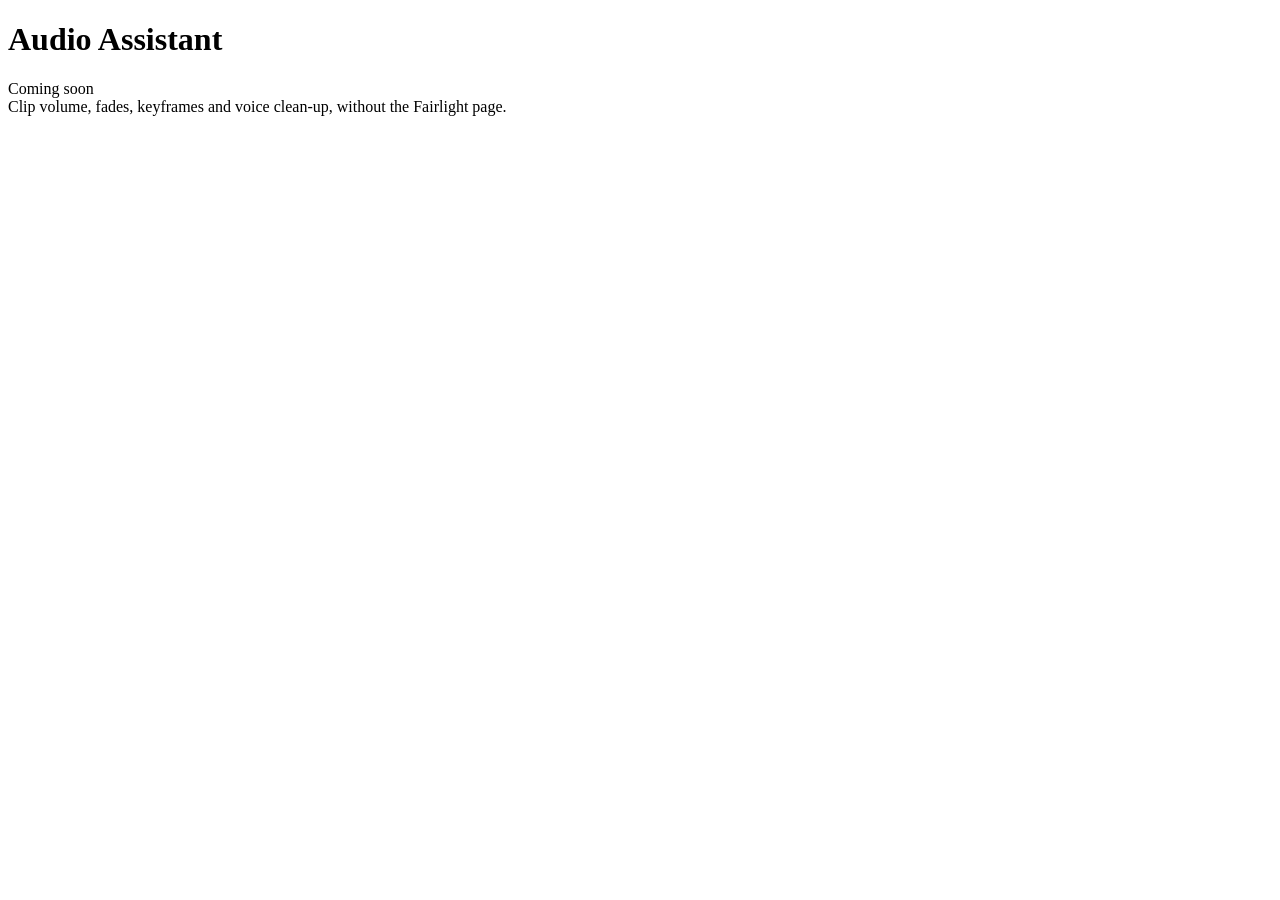
==== app/pages/audio_assistant/web/index.html @ 88586d2d "Audio Assistant: a new main tab, the page only for now An easier alternative to the Fairlight page, " ====
<!DOCTYPE html>
<html lang="en">
<head>
    <meta charset="UTF-8">
    <meta http-equiv="Content-Security-Policy"
          content="default-src 'none'; script-src file: qrc:; style-src file: 'unsafe-inline'; font-src file:; img-src file: data:">
    <title>Audio Assistant</title>
    <link rel="stylesheet" href="../../../web/buddy.css">
    <script src="qrc:///qtwebchannel/qwebchannel.js"></script>
    <script src="../../../web/buddy.js"></script>
</head>
<body>
<main class="page">
    <header class="page-head">
        <h1 class="page-title">Audio Assistant</h1>
    </header>

    <!-- Nothing yet: the tools come later. -->
    <section class="card empty">
        <div class="strong">Coming soon</div>
        <div>Clip volume, fades, keyframes and voice clean-up, without the Fairlight page.</div>
    </section>
</main>
</body>
</html>
---- app/web/buddy.css ----
/*
 * Buddy's shared web styles - every web tool page links this first.
 *
 * Colours, radii and fonts are CSS variables set by buddy.js from the
 * theme Python sends (core/web_theme.py). Nothing here names a colour of
 * its own: a component says var(--btn-bg), and whether that is Resolve's
 * grey pill, Retro's ink outline or Nova's glass is decided in one place.
 *
 * What no variable can say - Nova's glow orbs, Off-world's scanlines - is
 * a theme's own stylesheet, themes/<family>.css, imported below. Only
 * those name a <html data-family="...">; tests/test_web_theme.py checks.
 *
 * Components: .btn (.accent .danger .icon .ghost), .field, .card (.card-head), .chip,
 * .muted/.small, .toast, .menu-pop, .picker, .spinner. Tool pages add their own layout on top.
 */

@import url("themes/desktop.css");
@import url("themes/nova.css");
@import url("themes/offworld.css");
@import url("themes/resolve.css");

@font-face {
    font-family: "Open Sans";
    src: url("../assets/fonts/OpenSans-VariableFont.ttf") format("truetype");
    font-weight: 300 800;
}

/* Fallbacks until the theme arrives (a few ms); the body stays hidden
   until then so there is no flash of the wrong colours. */
:root {
    --font: "Segoe UI", "Helvetica Neue", sans-serif;
    --font-size: 9.75pt;
    --text: #ddd; --text-strong: #fff; --text-dim: #888;
    --page-bg: transparent;
    --card-bg: #222; --card-border: #333; --card-radius: 12px;
    --card-shadow: none; --card-blur: none;
    --btn-bg: #333; --btn-fg: #ddd; --btn-border: #444; --btn-radius: 12px;
    --btn-pad: 7px 16px; --btn-weight: 600;
    --accent-bg: #888; --accent-fg: #000; --accent-border: transparent;
    --field-bg: #111; --field-fg: #eee; --field-border: #444; --field-radius: 8px;
    --field-pad: 6px 12px; --field-focus-border: #888; --field-focus-bw: 1px;
    --scroll: #444; --scroll-hover: #666; --scroll-width: 10px; --scroll-radius: 4px;
    --bw: 1px;
    color-scheme: dark;
}

html[data-light="true"] { color-scheme: light; }

* { box-sizing: border-box; }

/* The hidden attribute wins over any component's display rule. */
[hidden] { display: none !important; }

html, body {
    margin: 0;
    height: 100%;
}

body {
    font-family: var(--font);
    font-size: var(--font-size);
    color: var(--text);
    background: var(--page-bg);
    overflow: hidden;
    visibility: hidden;
    -webkit-font-smoothing: antialiased;
}

html[data-family] body { visibility: visible; }

/* Every page's markup is <body><main class="page"|"chat">...: body's own
   background never actually paints as a normal box - the UA propagates it
   to the viewport/canvas instead (CSS background propagation), which is
   always a plain rectangle no matter what border-radius body itself has.
   The pane card behind it (core/theme.py's _pane_rules) IS a real rounded
   box, so anything the page paints flush to its own edge needs the same
   radius on this <main> - a real element, not the canvas - to keep from
   showing a square corner past the card's curve. Invisible under an opaque
   theme (the page's colour already matches the card behind it); it's what
   keeps a "glass" theme (Nova), whose page is see-through instead, from
   showing its background past the curve. */
body > main { border-radius: var(--card-radius); }

::selection {
    background: var(--selection-bg);
    color: var(--selection-fg);
}

/* ------------------------------------------------------------ buttons -- */

.btn {
    font: inherit;
    font-weight: var(--btn-weight);
    color: var(--btn-fg);
    background: var(--btn-bg);
    border: var(--bw) solid var(--btn-border);
    border-radius: var(--btn-radius);
    padding: var(--btn-pad);
    cursor: pointer;
    white-space: nowrap;
    display: inline-flex;
    align-items: center;
    justify-content: center;
    gap: 6px;
    transition: background-color .15s, border-color .15s, color .15s, box-shadow .15s;
}

.btn:hover:not(:disabled) {
    background: var(--btn-hover-bg);
    border-color: var(--btn-hover-border);
    color: var(--btn-hover-fg);
}

.btn:active:not(:disabled) { background: var(--btn-press-bg); }

/* One disabled look for every button kind and theme (core/web_theme.py
   _disabled_button): no fill, a faint outline so it still reads as a button,
   a dimmer but readable label. Declared once, after every kind below, so it
   wins over their fills - an unavailable Rename or Send must never look like
   one ready to press. */

.btn.accent {
    background: var(--accent-bg);
    color: var(--accent-fg);
    border-color: var(--accent-border);
    font-weight: var(--accent-weight);
    box-shadow: var(--accent-glow);
}

.btn.accent:hover:not(:disabled) {
    background: var(--accent-hover-bg);
    color: var(--accent-hover-fg);
    border-color: var(--accent-border);
}

.btn.danger {
    background: var(--danger-bg);
    color: var(--danger-fg);
    border-color: var(--danger-border);
    font-weight: 700;
}

.btn.danger:hover:not(:disabled) {
    background: var(--danger-hover-bg);
    color: var(--danger-fg);
    border-color: var(--danger-border);
}

.btn.icon {
    padding: 0;
    width: 30px;
    height: 30px;
}

.btn.ghost {
    background: transparent;
    border-color: transparent;
    color: var(--text-dim);
    padding: 2px 8px;
    font-weight: 600;
}

.btn.ghost:hover:not(:disabled) {
    background: var(--raised-bg);
    border-color: transparent;
    color: var(--accent-text);
}

.btn:disabled, .btn.accent:disabled, .btn.danger:disabled {
    background: var(--btn-disabled-bg);
    color: var(--btn-disabled-fg);
    border-color: var(--btn-disabled-border);
    box-shadow: none;
    text-shadow: none;
    cursor: default;
}
/* A ghost button is a text button: disabled, it only dims. */
.btn.ghost:disabled { background: transparent; border-color: transparent; }

.btn svg, .icon-svg {
    width: 16px;
    height: 16px;
    fill: none;
    stroke: currentColor;
    stroke-width: 2;
    stroke-linecap: round;
    stroke-linejoin: round;
    flex: none;
}

:focus-visible {
    outline: 2px solid var(--accent-text);
    outline-offset: 2px;
}

/* ------------------------------------------------------------- fields -- */

.field {
    font: inherit;
    color: var(--field-fg);
    background: var(--field-bg);
    border: var(--bw) solid var(--field-border);
    border-radius: var(--field-radius);
    padding: var(--field-pad);
    outline: none;
    transition: border-color .15s, background-color .15s;
}

.field::placeholder { color: var(--text-dim); opacity: 1; }

.field:focus {
    border-color: var(--field-focus-border);
    background: var(--field-focus-bg);
    box-shadow: 0 0 0 calc(var(--field-focus-bw) - var(--bw)) var(--field-focus-border);
}

.field:disabled { color: var(--text-dim); }

/* -------------------------------------------------------------- cards -- */

.card {
    background: var(--card-bg);
    border: var(--bw) solid var(--card-border);
    border-radius: var(--card-radius);
    box-shadow: var(--card-shadow);
    backdrop-filter: var(--card-blur);
}

/* A card's title strip. One fixed height, whether or not it holds buttons,
   so two cards side by side line up. */
.card-head {
    display: flex; align-items: center; gap: var(--control-gap);
    min-height: 40px; padding: var(--card-head-pad); flex: none;
    border-bottom: var(--bw) solid var(--card-border);
}

.chip {
    display: inline-flex;
    align-items: center;
    gap: 4px;
    padding: 2px 8px;
    border-radius: var(--r-full);
    background: var(--raised-bg);
    border: var(--bw) solid var(--card-border);
    color: var(--text-dim);
    font-size: var(--fs-xs);
    line-height: 1.5;
}


.muted { color: var(--text-dim); }
.small { font-size: var(--fs-xs); }
.strong { color: var(--text-strong); }

/* ------------------------------------------------------ page layout -- */

/* A tool page's frame: title row on top, sections below. */
.page {
    height: 100%;
    display: flex;
    flex-direction: column;
    gap: var(--section-gap);
    padding: var(--page-pad);
    overflow-y: auto;
}

.page-head { display: flex; align-items: center; gap: 12px; flex-wrap: wrap; min-height: 32px; }
.page-title { margin: 0; font-size: var(--fs-lg); font-weight: 700; color: var(--text-strong); flex: 1; }
.section-title { margin: 0; font-size: var(--fs-md); font-weight: 700; color: var(--text-strong); }
.spacer { flex: 1; }
.row { display: flex; align-items: center; gap: var(--control-gap); }

/* A labelled field: <label class="lbl">Name <input class="field"></label> */
.lbl { display: flex; flex-direction: column; gap: 4px; font-size: var(--fs-xs); font-weight: 600; color: var(--text-dim); }
.lbl .field { font-size: var(--font-size); font-weight: 400; }
.field.invalid, .field.invalid:focus { border-color: var(--danger); box-shadow: none; }
.field-error { color: var(--danger-text); font-size: var(--fs-xs); min-height: 0; }
.field-error:empty { display: none; }

.check {
    display: inline-flex; align-items: center; gap: 8px;
    cursor: pointer; user-select: none; color: var(--text);
}
.check input { accent-color: var(--primary); width: 15px; height: 15px; margin: 0; cursor: pointer; }

/* Segmented choice: <div class="segmented"><button aria-pressed="true">A</button>...</div> */
.segmented {
    display: inline-flex;
    padding: 2px;
    gap: 2px;
    background: var(--field-bg);
    border: var(--bw) solid var(--field-border);
    border-radius: var(--btn-radius);
}
.segmented button {
    font: inherit;
    font-weight: 600;
    color: var(--text-dim);
    background: transparent;
    border: 0;
    border-radius: calc(var(--btn-radius) - 2px);
    padding: 4px 12px;
    cursor: pointer;
    transition: background-color .15s, color .15s;
}
.segmented button:hover { color: var(--text-strong); }
.segmented button[aria-pressed="true"] { background: var(--selection-bg); color: var(--selection-fg); }

/* Tabs: <div class="tabs" role="tablist"><button role="tab" aria-selected="true">A</button>...</div> */
.tabs { display: flex; gap: 4px; border-bottom: var(--bw) solid var(--card-border); }
.tabs button {
    font: inherit;
    font-weight: 600;
    color: var(--text-dim);
    background: transparent;
    border: 0;
    border-bottom: 2px solid transparent;
    margin-bottom: calc(-1 * var(--bw));
    padding: 8px 12px;
    cursor: pointer;
}
.tabs button:hover { color: var(--text-strong); }
.tabs button[aria-selected="true"] {
    background: var(--tab-active-bg);
    color: var(--tab-active-fg);
    border-bottom-color: var(--tab-active-line);
}

/* Data table. Wrap in a scrolling box; the header row sticks. */
.table { width: 100%; border-collapse: collapse; }
.table th {
    position: sticky; top: 0; z-index: 1;
    text-align: left; font-size: var(--fs-xs); font-weight: 700; color: var(--text-dim);
    padding: 8px 12px; background: var(--raised-bg);
    border-bottom: var(--bw) solid var(--card-border);
}
.table td { padding: 6px 12px; border-bottom: var(--bw) solid color-mix(in srgb, var(--card-border) 60%, transparent); }
.table tr:last-child td { border-bottom: 0; }

/* Centered placeholder for an empty list or a missing connection. */
.empty {
    display: flex; flex-direction: column; align-items: center; justify-content: center;
    gap: 10px; padding: 28px 16px; text-align: center; color: var(--text-dim);
}
.empty .strong { font-size: var(--fs-md); }

.warn { color: var(--danger-text); font-size: var(--fs-xs); }
.warn:empty { display: none; }

/* --------------------------------------------------------- scrollbars -- */

::-webkit-scrollbar { width: var(--scroll-width); height: var(--scroll-width); }
::-webkit-scrollbar-track { background: transparent; }
::-webkit-scrollbar-thumb {
    background: var(--scroll);
    border-radius: var(--scroll-radius);
    border: 2px solid transparent;
    background-clip: padding-box;
    min-height: 24px;
}
::-webkit-scrollbar-thumb:hover { background: var(--scroll-hover); background-clip: padding-box; }
::-webkit-scrollbar-corner { background: transparent; }

/* -------------------------------------------------------------- toast -- */

.toast {
    position: fixed;
    left: 50%;
    bottom: 18px;
    transform: translate(-50%, 12px);
    max-width: calc(100% - 32px);
    padding: 8px 14px;
    background: var(--card-bg);
    border: var(--bw) solid var(--card-border);
    border-radius: var(--btn-radius);
    box-shadow: 0 6px 24px rgba(0, 0, 0, .35);
    backdrop-filter: var(--card-blur);
    color: var(--text-strong);
    opacity: 0;
    pointer-events: none;
    transition: opacity .18s, transform .18s;
    z-index: 100;
    overflow-wrap: anywhere;
}

.toast.show { opacity: 1; transform: translate(-50%, 0); }
.toast { display: flex; align-items: center; gap: 14px; }
.toast.has-action { pointer-events: auto; }
.toast-action {
    font: inherit; font-weight: 700; color: var(--accent-text);
    background: none; border: 0; padding: 0; cursor: pointer;
}
.toast-action:hover { text-decoration: underline; }

/* -------------------------------------------------------------- modal -- */

.modal-backdrop {
    position: fixed; inset: 0; z-index: 90;
    display: flex; align-items: center; justify-content: center;
    padding: 16px;
    background: var(--overlay-tint);
    backdrop-filter: blur(3px);
    animation: buddy-fade .12s ease-out;
}
.modal {
    width: min(440px, 100%);
    max-height: 100%;
    overflow-y: auto;
    padding: 20px 22px 18px;
    display: flex; flex-direction: column; gap: 14px;
    background: var(--modal-bg);
    border: var(--bw) solid var(--card-border);
    border-radius: var(--card-radius);
    box-shadow: 0 18px 60px rgba(0, 0, 0, .45);
    backdrop-filter: var(--card-blur);
}
.modal.wide { width: min(620px, 100%); }
.modal-title { margin: 0; font-size: var(--fs-lg); font-weight: 700; color: var(--text-strong); }
.modal-body { display: flex; flex-direction: column; gap: 12px; }
.modal-text { margin: 0; line-height: 1.5; white-space: pre-wrap; }
.modal-buttons { display: flex; justify-content: flex-end; gap: 8px; margin-top: 4px; }

@keyframes buddy-fade { from { opacity: 0; } }

/* --------------------------------------------------------- popup menu -- */

.menu-pop {
    position: fixed; z-index: 95; min-width: 180px; max-width: 320px; max-height: 60vh; overflow-y: auto;
    padding: 4px;
    background: var(--surface); border: var(--bw) solid var(--card-border); border-radius: var(--r-md);
    box-shadow: 0 10px 28px rgba(0, 0, 0, .32);
    animation: buddy-fade .08s ease-out;
}
.menu-pop button {
    display: flex; align-items: center; gap: 8px; width: 100%; text-align: left;
    padding: 6px 12px; border: 0; background: none; font: inherit; color: var(--text);
    border-radius: var(--r-sm); cursor: pointer;
}
.menu-pop button span { overflow: hidden; text-overflow: ellipsis; white-space: nowrap; }
.menu-pop button:hover:not(:disabled), .menu-pop button:focus-visible {
    background: var(--selection-bg); color: var(--selection-fg); outline: none;
}
.menu-pop button:disabled { color: var(--text-dim); cursor: default; }
.menu-pop button.danger { color: var(--danger-text); }
.menu-pop button.danger:hover { color: var(--selection-fg); }
.menu-pop hr { border: 0; border-top: var(--bw) solid var(--card-border); margin: 4px 6px; }
.menu-heading { padding: 6px 12px 2px; font-size: var(--fs-xs); font-weight: 700; color: var(--text-dim); }
.menu-swatch {
    flex: none; width: 14px; height: 14px; border-radius: var(--r-xs);
    box-shadow: inset 0 0 0 1px color-mix(in srgb, var(--text) 25%, transparent);
}

/* ------------------------------------------------------- colour picker -- */

.picker {
    position: fixed; z-index: 96; width: 260px; padding: 12px;
    display: flex; flex-direction: column; gap: 10px;
    background: var(--surface); border: var(--bw) solid var(--card-border); border-radius: var(--card-radius);
    box-shadow: 0 16px 44px rgba(0, 0, 0, .45);
    animation: buddy-fade .1s ease-out;
}
.pk-title { font-weight: 700; color: var(--text-strong); }
.pk-sv { position: relative; height: 150px; border-radius: var(--r-md); cursor: crosshair; touch-action: none; overflow: hidden; }
.pk-sv i { position: absolute; inset: 0; }
.pk-hue { position: relative; height: 14px; border-radius: var(--r-full); cursor: pointer; touch-action: none; }
.pk-knob {
    position: absolute; width: 16px; height: 16px; border-radius: 50%; transform: translate(-50%, -50%);
    border: 2px solid white; box-shadow: 0 0 0 1px rgba(0, 0, 0, .45), 0 2px 6px rgba(0, 0, 0, .4); pointer-events: none;
}
.pk-hue .pk-knob { top: 50%; }
.pk-row { display: flex; align-items: center; gap: 8px; }
.pk-chips { display: flex; border-radius: var(--r-sm); overflow: hidden; box-shadow: inset 0 0 0 1px var(--field-border); flex: none; }
.pk-chips i { width: 22px; height: 30px; }
.pk-old { cursor: pointer; }
.pk-hex { flex: 1; min-width: 0; text-transform: uppercase; font-variant-numeric: tabular-nums; }
.pk-buttons { display: flex; justify-content: flex-end; gap: 8px; }

/* ------------------------------------------------------------ spinner -- */

.dots { display: inline-flex; gap: 4px; align-items: center; }
.dots i {
    width: 6px; height: 6px; border-radius: 50%;
    background: var(--emphasis-fill);
    animation: buddy-dot 1.2s infinite ease-in-out;
}
.dots i:nth-child(2) { animation-delay: .15s; }
.dots i:nth-child(3) { animation-delay: .3s; }

@keyframes buddy-dot {
    0%, 80%, 100% { opacity: .25; transform: translateY(0); }
    40% { opacity: 1; transform: translateY(-3px); }
}

@media (prefers-reduced-motion: reduce) {
    *, *::before, *::after { animation: none !important; transition: none !important; }
}

/* ---------------------------------------------------------- dropdowns --
   <select class="field"> draws its own chevron, and opens buddy.js's list
   (.dropdown-pop) instead of Chromium's native one, which ignores the theme. */

select.field {
    appearance: none;
    -webkit-appearance: none;
    cursor: pointer;
    padding-right: 34px;
    background-image:
        linear-gradient(45deg, transparent 50%, var(--text-dim) 50%),
        linear-gradient(135deg, var(--text-dim) 50%, transparent 50%);
    background-position: right 17px center, right 12px center;
    background-size: 5px 5px, 5px 5px;
    background-repeat: no-repeat;
}
select.field:hover:not(:disabled) { border-color: var(--field-focus-border); }
select.field:focus, select.field.open {
    background-image:
        linear-gradient(45deg, transparent 50%, var(--accent-text) 50%),
        linear-gradient(135deg, var(--accent-text) 50%, transparent 50%);
    background-position: right 17px center, right 12px center;
    background-size: 5px 5px, 5px 5px;
    background-repeat: no-repeat;
}
/* Open: the chevron points up. */
select.field.open {
    background-image:
        linear-gradient(135deg, transparent 50%, var(--accent-text) 50%),
        linear-gradient(45deg, var(--accent-text) 50%, transparent 50%);
}
select.field:disabled { cursor: default; opacity: .6; }

.dropdown-pop {
    position: fixed; z-index: 120; max-width: min(420px, calc(100vw - 12px)); overflow-y: auto; overscroll-behavior: contain;
    padding: 4px; display: flex; flex-direction: column; gap: 1px;
    background: var(--pop-bg); border: var(--bw) solid var(--pop-border); border-radius: var(--field-radius);
    box-shadow: var(--pop-shadow); backdrop-filter: var(--pop-blur);
    opacity: 0; transform: translateY(-6px) scale(.97); transform-origin: top center;
    transition: opacity .16s ease, transform .2s cubic-bezier(.2, .9, .3, 1.15);
}
.dropdown-pop.up { transform: translateY(6px) scale(.97); transform-origin: bottom center; }
.dropdown-pop.show { opacity: 1; transform: none; }
.dropdown-pop.closing { opacity: 0; transform: translateY(-4px) scale(.98); transition: opacity .12s ease, transform .12s ease; pointer-events: none; }
.dropdown-pop.up.closing { transform: translateY(4px) scale(.98); }
.dropdown-opt {
    display: flex; align-items: center; gap: 8px; padding: 8px 12px 8px 8px; cursor: pointer;
    color: var(--text); border-radius: max(0px, var(--field-radius) - 2px); white-space: nowrap;
    transition: background-color .1s, color .1s;
}
.dropdown-opt.active { background: var(--pop-hover-bg); color: var(--pop-hover-fg); }
.dropdown-opt[aria-selected="true"] { color: var(--accent-text); font-weight: 600; }
.dropdown-opt[aria-selected="true"].active { color: var(--pop-hover-fg); }
.dropdown-opt[aria-disabled="true"] { color: var(--text-dim); cursor: default; }
.dropdown-check { width: 16px; height: 16px; flex: none; display: flex; align-items: center; justify-content: center; }
.dropdown-check svg { width: 14px; height: 14px; }
.dropdown-label { overflow: hidden; text-overflow: ellipsis; }
.dropdown-heading { padding: 8px 12px 4px 32px; font-size: var(--fs-xs); font-weight: 700; color: var(--text-dim); }
@media (prefers-reduced-motion: reduce) { .dropdown-pop { transition: opacity .1s; transform: none !important; } }

/* buddy.js's overscroll bounce, at the bottom of a box that scrolls: room
   past the end to scroll into. Moving the content up instead would shrink
   what the box can scroll by the same amount - the browser would pull the
   scroll back and the content would never visibly move. A 1px marker, a
   pseudo-element so the page's own elements are untouched, moved down to
   where the content really ends plus the stretch: --buddy-overscroll-top
   (measured by buddy.js - its natural place can be well above the end,
   e.g. a page's panel squeezed to the window with its content spilling
   out below) plus --buddy-overscroll. Moved, never resized, so the layout
   around it doesn't change as it stretches. */
.buddy-overscroll-end {
    --buddy-overscroll: 0px;
    --buddy-overscroll-top: 0px;
}
.buddy-overscroll-end::after {
    content: ""; display: block; flex: none; grid-column: 1 / -1; pointer-events: none; visibility: hidden;
    height: 1px; margin-top: -1px; position: relative;
    top: calc(var(--buddy-overscroll-top) + var(--buddy-overscroll));
}
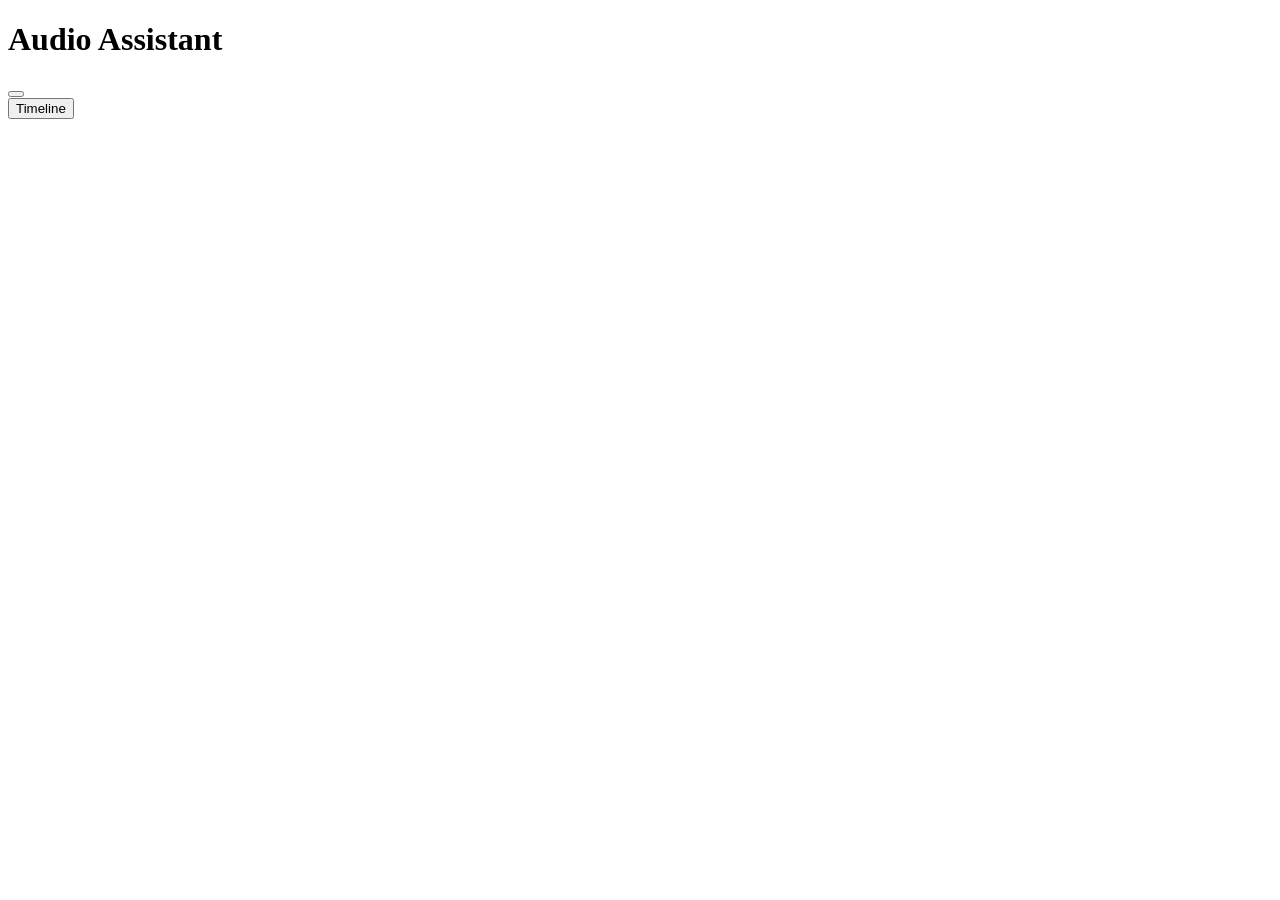
==== commit 86a2885d: "Audio Assistant: a Timeline tab that shows and sets clip audio The open timeline's audio tracks, dra" ====
--- a/app/pages/audio_assistant/web/index.html
+++ b/app/pages/audio_assistant/web/index.html
@@ -6,6 +6,7 @@
           content="default-src 'none'; script-src file: qrc:; style-src file: 'unsafe-inline'; font-src file:; img-src file: data:">
     <title>Audio Assistant</title>
     <link rel="stylesheet" href="../../../web/buddy.css">
+    <link rel="stylesheet" href="audio.css">
     <script src="qrc:///qtwebchannel/qwebchannel.js"></script>
     <script src="../../../web/buddy.js"></script>
 </head>
@@ -13,13 +14,45 @@
 <main class="page">
     <header class="page-head">
         <h1 class="page-title">Audio Assistant</h1>
+        <span class="timeline" id="timeline"></span>
+        <button type="button" class="btn ghost icon" data-action="refresh" id="refresh" title="Read the timeline again"></button>
     </header>
 
-    <!-- Nothing yet: the tools come later. -->
-    <section class="card empty">
-        <div class="strong">Coming soon</div>
-        <div>Clip volume, fades, keyframes and voice clean-up, without the Fairlight page.</div>
+    <nav class="tabs" role="tablist" id="tabs">
+        <button type="button" role="tab" data-tab="timeline" aria-selected="true">Timeline</button>
+    </nav>
+
+    <!-- ------------------------------------------------------ timeline -->
+    <section class="panel" id="panel-timeline">
+        <section class="card empty" id="no-timeline" hidden>
+            <div class="strong">Open a timeline in Resolve</div>
+            <div id="no-timeline-why">Its audio tracks show here, with each clip's waveform.</div>
+        </section>
+
+        <section class="card tl-card" id="tl-card" hidden>
+            <div class="row tl-bar">
+                <div class="segmented" role="group" aria-label="Zoom">
+                    <button type="button" id="zoom-out" title="Zoom out (Ctrl + scroll)">−</button>
+                    <button type="button" id="zoom-fit" title="Fit the whole timeline">Fit</button>
+                    <button type="button" id="zoom-in" title="Zoom in (Ctrl + scroll)">+</button>
+                </div>
+                <span class="legend"><i class="swatch file"></i>File</span>
+                <span class="legend"><i class="swatch mixed"></i>With clip volume and fades</span>
+                <div class="spacer"></div>
+                <span class="muted small" id="tl-status"></span>
+                <button type="button" class="btn ghost" id="undo" hidden><span>Undo</span></button>
+            </div>
+            <div class="tl" id="tl">
+                <div class="tl-heads" id="heads"></div>
+                <div class="tl-scroll" id="scroll">
+                    <div class="tl-inner" id="inner"><canvas id="canvas"></canvas><i class="playhead" id="playhead" hidden></i></div>
+                </div>
+            </div>
+        </section>
+
+        <section class="card inspector" id="inspector" hidden></section>
     </section>
 </main>
+<script src="timeline.js"></script>
 </body>
 </html>
--- a/app/pages/audio_assistant/web/audio.css
+++ b/app/pages/audio_assistant/web/audio.css
@@ -0,0 +1,97 @@
+/* Audio Assistant. Theme colours only; the waveform's own two colours are
+   timeline.js's (--wave-file / --wave-mixed below, read by the canvas). */
+
+.timeline { color: var(--text-dim); font-size: var(--fs-sm); }
+.timeline b { color: var(--text-strong); }
+.timeline.bad { color: var(--danger-text); }
+.timeline .busy { margin-left: 0.75em; color: var(--accent-text); }
+
+/* Full height always: the page scrolls, the tracks never squash. */
+.panel { display: flex; flex-direction: column; gap: var(--section-gap); flex: none; }
+.panel > .card { flex: none; }
+
+/* ---------------------------------------------------------- timeline -- */
+
+.tl-card {
+    --wave-file: color-mix(in srgb, var(--text-dim) 70%, transparent);
+    --wave-mixed: #4C9BE8;
+    display: flex; flex-direction: column; overflow: hidden;
+}
+.tl-bar { padding: 8px 12px; border-bottom: var(--bw) solid var(--card-border); flex-wrap: wrap; }
+.tl-bar .segmented button { padding: 3px 10px; min-width: 32px; }
+.legend { display: inline-flex; align-items: center; gap: 6px; color: var(--text-dim); font-size: var(--fs-xs); }
+.swatch { width: 14px; height: 8px; border-radius: 2px; }
+.swatch.file { background: var(--wave-file); }
+.swatch.mixed { background: var(--wave-mixed); }
+
+.tl { display: grid; grid-template-columns: 124px minmax(0, 1fr); }
+.tl-heads { border-right: var(--bw) solid var(--card-border); }
+.tl-head {
+    display: flex; flex-direction: column; justify-content: center; gap: 3px;
+    padding: 0 10px; border-bottom: var(--bw) solid var(--card-border); overflow: hidden;
+}
+.tl-head.ruler { justify-content: flex-end; padding-bottom: 4px; }
+.tl-head .name { display: flex; gap: 6px; align-items: baseline; min-width: 0; }
+.tl-head .name b { color: var(--text-strong); flex: none; }
+.tl-head .name span { overflow: hidden; text-overflow: ellipsis; white-space: nowrap; }
+.tl-head .tags { display: flex; gap: 4px; flex-wrap: wrap; }
+.tl-head .chip { padding: 0 6px; }
+.tl-head.off { color: var(--text-dim); }
+.tl-head.off .name b { color: var(--text-dim); }
+
+.tl-scroll { overflow-x: auto; overflow-y: hidden; }
+.tl-inner { position: relative; }
+.tl-inner canvas { position: sticky; left: 0; display: block; }
+/* Its own layer, moved by transform: playback never repaints the tracks. */
+.playhead {
+    position: absolute; top: 0; left: 0; width: 1.5px; margin-left: -0.75px;
+    background: #E5393B; pointer-events: none; will-change: transform;
+}
+.playhead::before {
+    content: ""; position: absolute; top: 2px; left: -4.25px;
+    border: 5px solid transparent; border-top: 7px solid #E5393B; border-bottom: 0;
+}
+
+/* --------------------------------------------------------- inspector -- */
+
+.inspector { display: flex; flex-direction: column; gap: var(--card-gap); padding: var(--card-pad); }
+.inspector .head { display: flex; align-items: baseline; gap: 10px; flex-wrap: wrap; min-width: 0; }
+.inspector .head .section-title { overflow: hidden; text-overflow: ellipsis; white-space: nowrap; max-width: 100%; }
+.inspector .info { display: flex; gap: 16px; min-width: 0; white-space: nowrap; }
+.inspector .info .facts { flex: none; }
+.inspector .info .path { flex: 1; min-width: 0; overflow: hidden; text-overflow: ellipsis; direction: rtl; text-align: left; }
+.tiles { display: grid; grid-template-columns: repeat(auto-fill, minmax(150px, 1fr)); gap: 8px; }
+.tile {
+    display: flex; flex-direction: column; gap: 2px; padding: 8px 12px; min-width: 0;
+    background: var(--raised-bg); border: var(--bw) solid var(--card-border); border-radius: var(--r-sm);
+}
+.tile b { color: var(--text-strong); font-size: var(--fs-md); font-variant-numeric: tabular-nums;
+          overflow: hidden; text-overflow: ellipsis; white-space: nowrap; }
+.tile span { color: var(--text-dim); font-size: var(--fs-xs); }
+.tile.hot b { color: var(--danger-text); }
+
+.inspector .chips { display: inline-flex; gap: 6px; flex-wrap: wrap; }
+.tl-head { cursor: pointer; }
+.tl-head:hover .name b { color: var(--accent-text); }
+#undo { padding: 3px 10px; }
+
+/* The controls: Levels, Loudness, Clean-up, Cuts - side by side when there's room. */
+.groups { display: grid; grid-template-columns: repeat(auto-fit, minmax(300px, 1fr)); gap: var(--card-gap); }
+.group {
+    display: flex; flex-direction: column; gap: 10px; padding: 12px; min-width: 0;
+    background: var(--raised-bg); border: var(--bw) solid var(--card-border); border-radius: var(--r-sm);
+}
+.group-title { margin: 0; font-size: var(--fs-sm); font-weight: 700; color: var(--text-strong); }
+.group .tile { background: transparent; }
+.ctl { display: grid; grid-template-columns: 104px minmax(0, 1fr); align-items: center; gap: 4px 10px; }
+.ctl-label { color: var(--text-dim); font-size: var(--fs-xs); font-weight: 600; }
+.ctl-body { display: flex; align-items: center; gap: 8px; min-width: 0; flex-wrap: wrap; }
+.ctl > .muted { grid-column: 2; }
+.ctl-body.flags { padding-left: 114px; flex-direction: column; align-items: flex-start; gap: 4px; }
+.ctl-body select.field { flex: 1; min-width: 0; }
+.unit { color: var(--text-dim); font-size: var(--fs-xs); }
+.hint { margin: 0; line-height: 1.4; }
+.field.num { width: 72px; padding-left: 8px; padding-right: 4px; font-variant-numeric: tabular-nums; }
+.range { flex: 1; min-width: 80px; accent-color: var(--primary); cursor: pointer; }
+.range:disabled, .check input:disabled { cursor: default; opacity: .45; }
+.group .segmented button { padding: 3px 8px; }
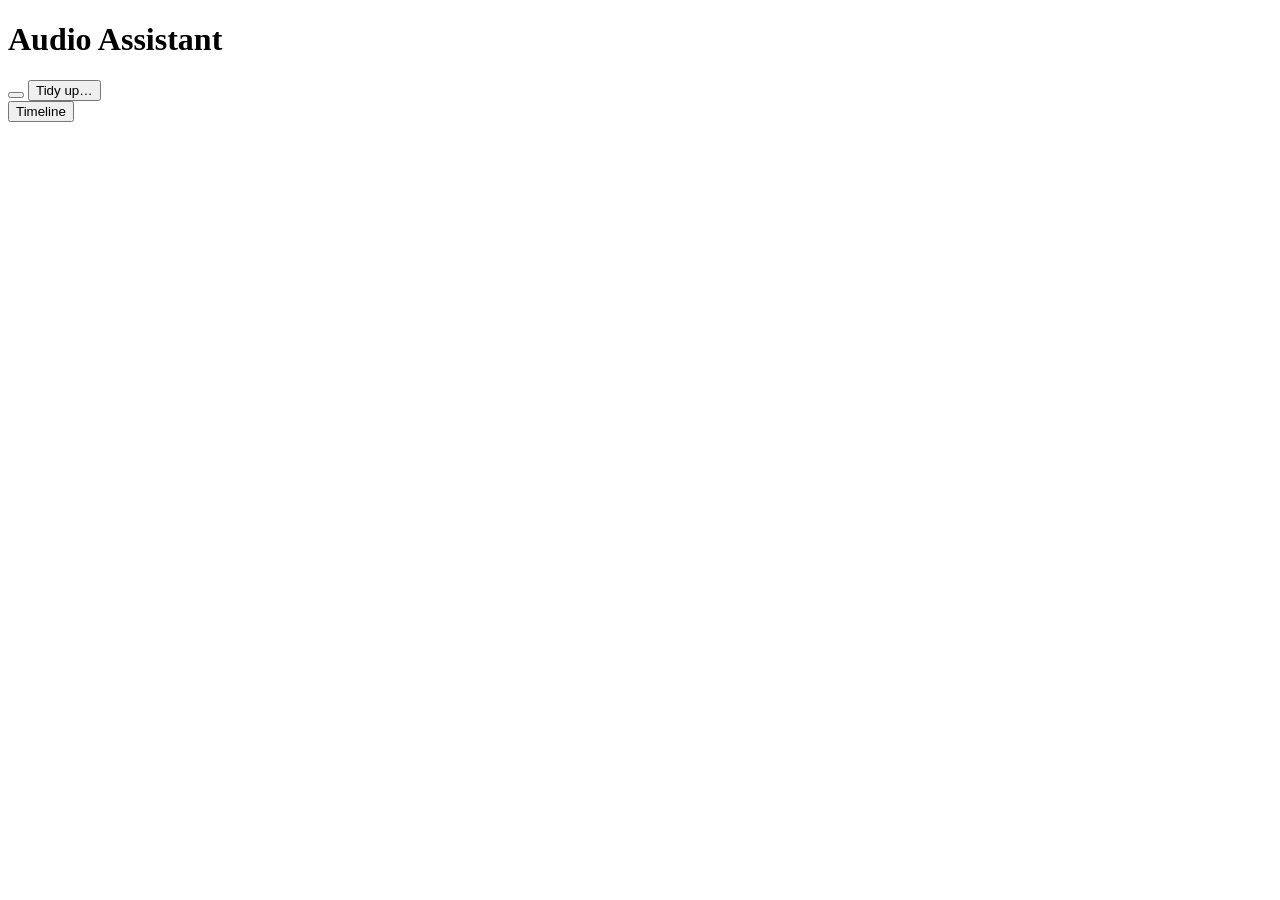
==== commit a3a940dd: "Audio Assistant: channels, keyframe selection and eases, Buddy tracks, Tidy up, audio pipeline; Ask " ====
--- a/app/pages/audio_assistant/web/index.html
+++ b/app/pages/audio_assistant/web/index.html
@@ -16,6 +16,8 @@
         <h1 class="page-title">Audio Assistant</h1>
         <span class="timeline" id="timeline"></span>
         <button type="button" class="btn ghost icon" data-action="refresh" id="refresh" title="Read the timeline again"></button>
+        <button type="button" class="btn ghost" data-action="tidy_scan" id="tidy"
+                title="Find the audio Buddy made that nothing uses any more">Tidy up…</button>
     </header>
 
     <nav class="tabs" role="tablist" id="tabs">
@@ -32,16 +34,17 @@
         <section class="card tl-card" id="tl-card" hidden>
             <div class="row tl-bar">
                 <div class="segmented" role="group" aria-label="Zoom">
-                    <button type="button" id="zoom-out" title="Zoom out (Ctrl + scroll)">−</button>
+                    <button type="button" id="zoom-out" title="Zoom out (Option + scroll)">−</button>
                     <button type="button" id="zoom-fit" title="Fit the whole timeline">Fit</button>
-                    <button type="button" id="zoom-in" title="Zoom in (Ctrl + scroll)">+</button>
+                    <button type="button" id="zoom-in" title="Zoom in (Option + scroll)">+</button>
                 </div>
                 <span class="legend"><i class="swatch file"></i>File</span>
-                <span class="legend"><i class="swatch mixed"></i>With clip volume and fades</span>
+                <span class="legend"><i class="swatch mixed"></i>As heard, with the volume and fades</span>
                 <div class="spacer"></div>
                 <span class="muted small" id="tl-status"></span>
                 <button type="button" class="btn ghost" id="undo" hidden><span>Undo</span></button>
             </div>
+            <div class="row draft-bar" id="draft" hidden></div>
             <div class="tl" id="tl">
                 <div class="tl-heads" id="heads"></div>
                 <div class="tl-scroll" id="scroll">
@@ -54,5 +57,6 @@
     </section>
 </main>
 <script src="timeline.js"></script>
+<script src="tidy.js"></script>
 </body>
 </html>
--- a/app/web/buddy.css
+++ b/app/web/buddy.css
@@ -445,6 +445,8 @@
 .menu-pop button.danger:hover { color: var(--selection-fg); }
 .menu-pop hr { border: 0; border-top: var(--bw) solid var(--card-border); margin: 4px 6px; }
 .menu-heading { padding: 6px 12px 2px; font-size: var(--fs-xs); font-weight: 700; color: var(--text-dim); }
+.menu-tick { flex: none; width: 14px; display: inline-flex; justify-content: center; color: var(--accent-text); }
+.menu-pop button .menu-tick { overflow: visible; }
 .menu-swatch {
     flex: none; width: 14px; height: 14px; border-radius: var(--r-xs);
     box-shadow: inset 0 0 0 1px color-mix(in srgb, var(--text) 25%, transparent);
--- a/app/pages/audio_assistant/web/audio.css
+++ b/app/pages/audio_assistant/web/audio.css
@@ -23,6 +23,16 @@
 .swatch { width: 14px; height: 8px; border-radius: 2px; }
 .swatch.file { background: var(--wave-file); }
 .swatch.mixed { background: var(--wave-mixed); }
+
+/* A curve drawn but not applied: said over the tracks, as its clip may be scrolled away. */
+.draft-bar {
+    padding: 6px 12px; gap: 10px; flex-wrap: wrap; font-size: var(--fs-sm);
+    border-bottom: var(--bw) solid var(--card-border);
+    background: color-mix(in srgb, #F2C94C 12%, transparent);
+}
+.draft-bar b { color: var(--text-strong); }
+.draft-bar .btn { padding: 3px 12px; }
+.draft-bar[hidden] { display: none; }
 
 .tl { display: grid; grid-template-columns: 124px minmax(0, 1fr); }
 .tl-heads { border-right: var(--bw) solid var(--card-border); }
@@ -95,3 +105,14 @@
 .range { flex: 1; min-width: 80px; accent-color: var(--primary); cursor: pointer; }
 .range:disabled, .check input:disabled { cursor: default; opacity: .45; }
 .group .segmented button { padding: 3px 8px; }
+
+/* Tidy up's list (tidy.js) */
+.tidy-list { display: flex; flex-direction: column; gap: 2px; max-height: 320px; overflow-y: auto; margin-top: 8px; }
+.tidy-row { display: flex; align-items: baseline; gap: 10px; padding: 5px 6px; border-radius: var(--r-sm); cursor: pointer; }
+.tidy-row:hover { background: var(--raised-bg); }
+.tidy-row input { flex: none; align-self: center; }
+.tidy-name { flex: 1; min-width: 0; overflow: hidden; text-overflow: ellipsis; white-space: nowrap; color: var(--text-strong); }
+.tidy-size { flex: none; font-variant-numeric: tabular-nums; }
+
+/* The selected keys' ease (the Curve panel): wide enough for "Ease in and out". */
+.ctl-body select.ease-pick { flex: none; min-width: 136px; }
